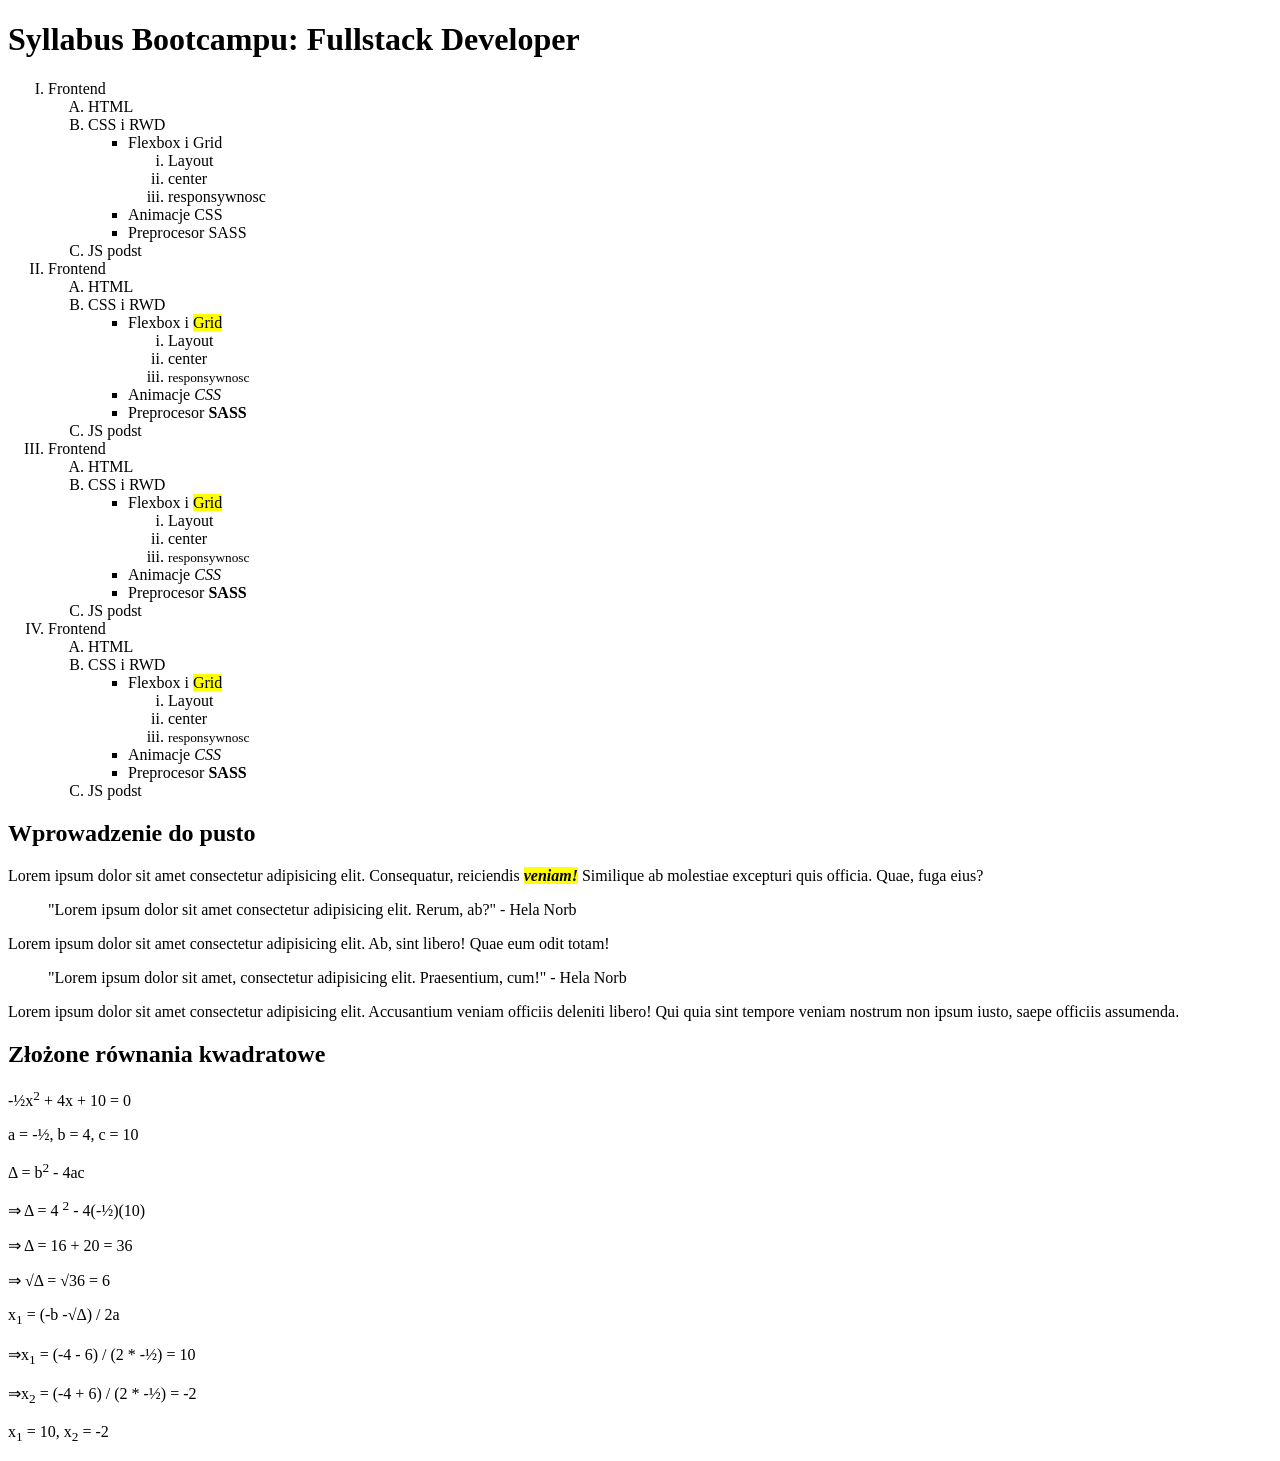
==== lab1/zad1/index.html @ e76b6e54 "Lab1 zadania" ====
<!DOCTYPE html>
<html>
    <head>
        <meta charset="utf-8">
        <meta http-equiv="X-UA-Compatible" content="IE=edge">
        <title></title>
        <meta name="description" content="">
        <meta name="viewport" content="width=device-width, initial-scale=1">
    </head>
    <body>
        <h1>Syllabus Bootcampu: Fullstack Developer</h1>
        <ol type="I">
            <li>Frontend</li>
            <ol type="A">
                <li>HTML</li>
                <li>CSS i RWD</li>
                <ul>
                    <li>Flexbox i Grid</li>
                    <ol type="i">
                        <li>Layout</li>
                        <li>center</li>
                        <li>responsywnosc</li>
                    </ol>

                    <li>Animacje CSS</li>
                    <li>Preprocesor SASS</li>
                </ul>
                <li>JS podst</li>
            </ol>

            <li>Frontend</li>
            <ol type="A">
                <li>HTML</li>
                <li>CSS i RWD</li>
                <ul>
                    <li>Flexbox i <mark>Grid</mark></li>
                    <ol type="i">
                        <li>Layout</li>
                        <li>center</li>
                        <li><small>responsywnosc</small></li>
                    </ol>

                    <li>Animacje <em>CSS</em></li>
                    <li>Preprocesor <strong>SASS</strong></li>
                </ul>
                <li>JS podst</li>
            </ol>

            <li>Frontend</li>
            <ol type="A">
                <li>HTML</li>
                <li>CSS i RWD</li>
                <ul>
                    <li>Flexbox i <mark>Grid</mark></li>
                    <ol type="i">
                        <li>Layout</li>
                        <li>center</li>
                        <li><small>responsywnosc</small></li>
                    </ol>

                    <li>Animacje <em>CSS</em></li>
                    <li>Preprocesor <strong>SASS</strong></li>
                </ul>
                <li>JS podst</li>
            </ol>
            

           <li>Frontend</li>
            <ol type="A">
                <li>HTML</li>
                <li>CSS i RWD</li>
                <ul>
                    <li>Flexbox i <mark>Grid</mark></li>
                    <ol type="i">
                        <li>Layout</li>
                        <li>center</li>
                        <li><small>responsywnosc</small></li>
                    </ol>

                    <li>Animacje <em>CSS</em></li>
                    <li>Preprocesor <strong>SASS</strong></li>
                </ul>
                <li>JS podst</li>
            </ol>
        </ol>

        <h2>Wprowadzenie do pusto</h2>
        <p>Lorem ipsum dolor sit amet consectetur adipisicing elit. Consequatur, reiciendis <strong><em><mark>veniam!</mark></em></strong> Similique ab molestiae excepturi quis officia. Quae, fuga eius?</p>
        <blockquote>"Lorem ipsum dolor sit amet consectetur adipisicing elit. Rerum, ab?" - Hela Norb</blockquote>
        <p>Lorem ipsum dolor sit amet consectetur adipisicing elit. Ab, sint libero! Quae eum odit totam!</p>
        <blockquote>"Lorem ipsum dolor sit amet, consectetur adipisicing elit. Praesentium, cum!" - Hela Norb</blockquote>
        <p>Lorem ipsum dolor sit amet consectetur adipisicing elit. Accusantium veniam officiis deleniti libero! Qui quia sint tempore veniam nostrum non ipsum iusto, saepe officiis assumenda.</p>
    
        <h2>Złożone równania kwadratowe</h2>
        <p>-&frac12;x<sup>2</sup> + 4x + 10 = 0</p>
        <p>a = -&frac12;, b = 4, c = 10</p>
        <p>&Delta; = b<sup>2</sup> - 4ac</p>
        <p>&rArr; &Delta; = 4 <sup>2</sup> - 4(-&frac12;)(10)</p>
        <p>&rArr; &Delta; = 16 + 20 = 36</p>
        <p>&rArr; &radic;&Delta; = &radic;36 = 6</p>
        <p>x<sub>1</sub> = (-b -&radic;&Delta;) / 2a</p>
        <p>&rArr;x<sub>1</sub> = (-4 - 6) / (2 * -&frac12;) = 10</p>
        <p>&rArr;x<sub>2</sub> = (-4 + 6) / (2 * -&frac12;) = -2</p>
        <p>x<sub>1</sub> = 10, x<sub>2</sub> = -2</p>
    </body>
</html>
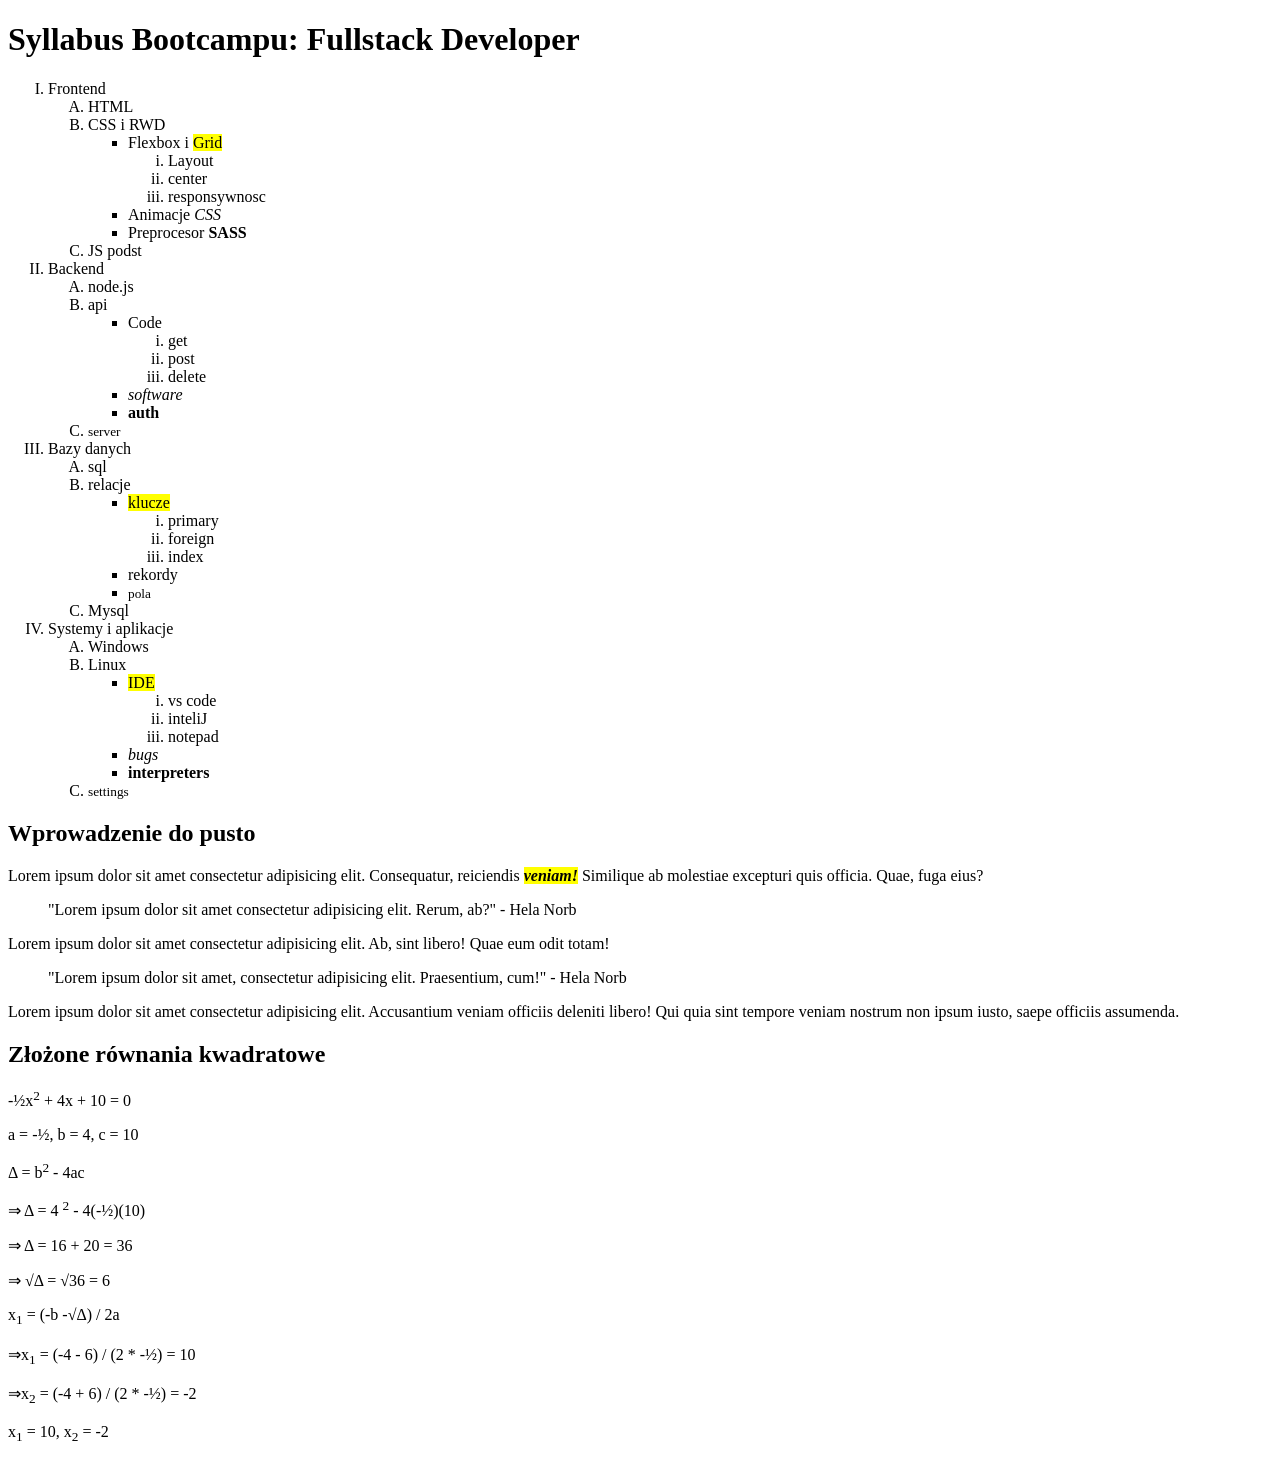
==== commit 564dd585: "Update index.html" ====
--- a/lab1/zad1/index.html
+++ b/lab1/zad1/index.html
@@ -10,78 +10,85 @@
     <body>
         <h1>Syllabus Bootcampu: Fullstack Developer</h1>
         <ol type="I">
-            <li>Frontend</li>
-            <ol type="A">
-                <li>HTML</li>
-                <li>CSS i RWD</li>
-                <ul>
-                    <li>Flexbox i Grid</li>
-                    <ol type="i">
-                        <li>Layout</li>
-                        <li>center</li>
-                        <li>responsywnosc</li>
-                    </ol>
+            <li>Frontend
+                <ol type="A">
+                    <li>HTML</li>
+                    <li>CSS i RWD
+                        <ul>
+                            <li>Flexbox i <mark>Grid</mark>
+                                <ol type="i">
+                                    <li>Layout</li>
+                                    <li>center</li>
+                                    <li>responsywnosc</li>
+                                </ol>
+                            </li>
+                            <li>Animacje <em>CSS</em></li>
+                            <li>Preprocesor <strong>SASS</strong></li>
+                        </ul>
+                    </li>
+                    <li>JS podst</li>
+                </ol>
+            </li>
 
-                    <li>Animacje CSS</li>
-                    <li>Preprocesor SASS</li>
-                </ul>
-                <li>JS podst</li>
-            </ol>
+            <li>Backend
+                <ol type="A">
+                    <li>node.js</li>
+                    <li>api
+                        <ul>
+                            <li>Code
+                                <ol type="i">
+                                    <li>get</li>
+                                    <li>post</li>
+                                    <li>delete</li>
+                                </ol>
+                            </li>
+                            <li><em>software</em></li>
+                            <li><strong>auth</strong></li>
+                        </ul>
+                    </li>
+                    <li><small>server</small></li>
+                </ol>
+            </li>
 
-            <li>Frontend</li>
-            <ol type="A">
-                <li>HTML</li>
-                <li>CSS i RWD</li>
-                <ul>
-                    <li>Flexbox i <mark>Grid</mark></li>
-                    <ol type="i">
-                        <li>Layout</li>
-                        <li>center</li>
-                        <li><small>responsywnosc</small></li>
-                    </ol>
+            <li>Bazy danych
+                <ol type="A">
+                    <li>sql</li>
+                    <li>relacje
+                        <ul>
+                            <li><mark>klucze</mark>
+                                <ol type="i">
+                                    <li>primary</li>
+                                    <li>foreign</li>
+                                    <li>index</li>
+                                </ol>
+                            </li>
+                            <li>rekordy</li>
+                            <li><small>pola</small></li>
+                        </ul>
+                    </li>
+                    <li>Mysql</li>
+                </ol>
+            </li>
 
-                    <li>Animacje <em>CSS</em></li>
-                    <li>Preprocesor <strong>SASS</strong></li>
-                </ul>
-                <li>JS podst</li>
-            </ol>
-
-            <li>Frontend</li>
-            <ol type="A">
-                <li>HTML</li>
-                <li>CSS i RWD</li>
-                <ul>
-                    <li>Flexbox i <mark>Grid</mark></li>
-                    <ol type="i">
-                        <li>Layout</li>
-                        <li>center</li>
-                        <li><small>responsywnosc</small></li>
-                    </ol>
-
-                    <li>Animacje <em>CSS</em></li>
-                    <li>Preprocesor <strong>SASS</strong></li>
-                </ul>
-                <li>JS podst</li>
-            </ol>
-            
-
-           <li>Frontend</li>
-            <ol type="A">
-                <li>HTML</li>
-                <li>CSS i RWD</li>
-                <ul>
-                    <li>Flexbox i <mark>Grid</mark></li>
-                    <ol type="i">
-                        <li>Layout</li>
-                        <li>center</li>
-                        <li><small>responsywnosc</small></li>
-                    </ol>
-
-                    <li>Animacje <em>CSS</em></li>
-                    <li>Preprocesor <strong>SASS</strong></li>
-                </ul>
-                <li>JS podst</li>
-            </ol>
+            <li>Systemy i aplikacje
+                <ol type="A">
+                    <li>Windows</li>
+                    <li>Linux
+                        <ul>
+                            <li><mark>IDE</mark>
+                                <ol type="i">
+                                    <li>vs code</li>
+                                    <li>inteliJ</li>
+                                    <li>notepad</li>
+                                </ol>
+                            </li>
+                            <li><em>bugs</em></li>
+                            <li><strong>interpreters</strong></li>
+                        </ul>
+                    </li>
+                    <li><small>settings</small></li>
+                </ol>
+            </li>
         </ol>
 
         <h2>Wprowadzenie do pusto</h2>
@@ -103,4 +110,4 @@
         <p>&rArr;x<sub>2</sub> = (-4 + 6) / (2 * -&frac12;) = -2</p>
         <p>x<sub>1</sub> = 10, x<sub>2</sub> = -2</p>
     </body>
-</html>+</html>
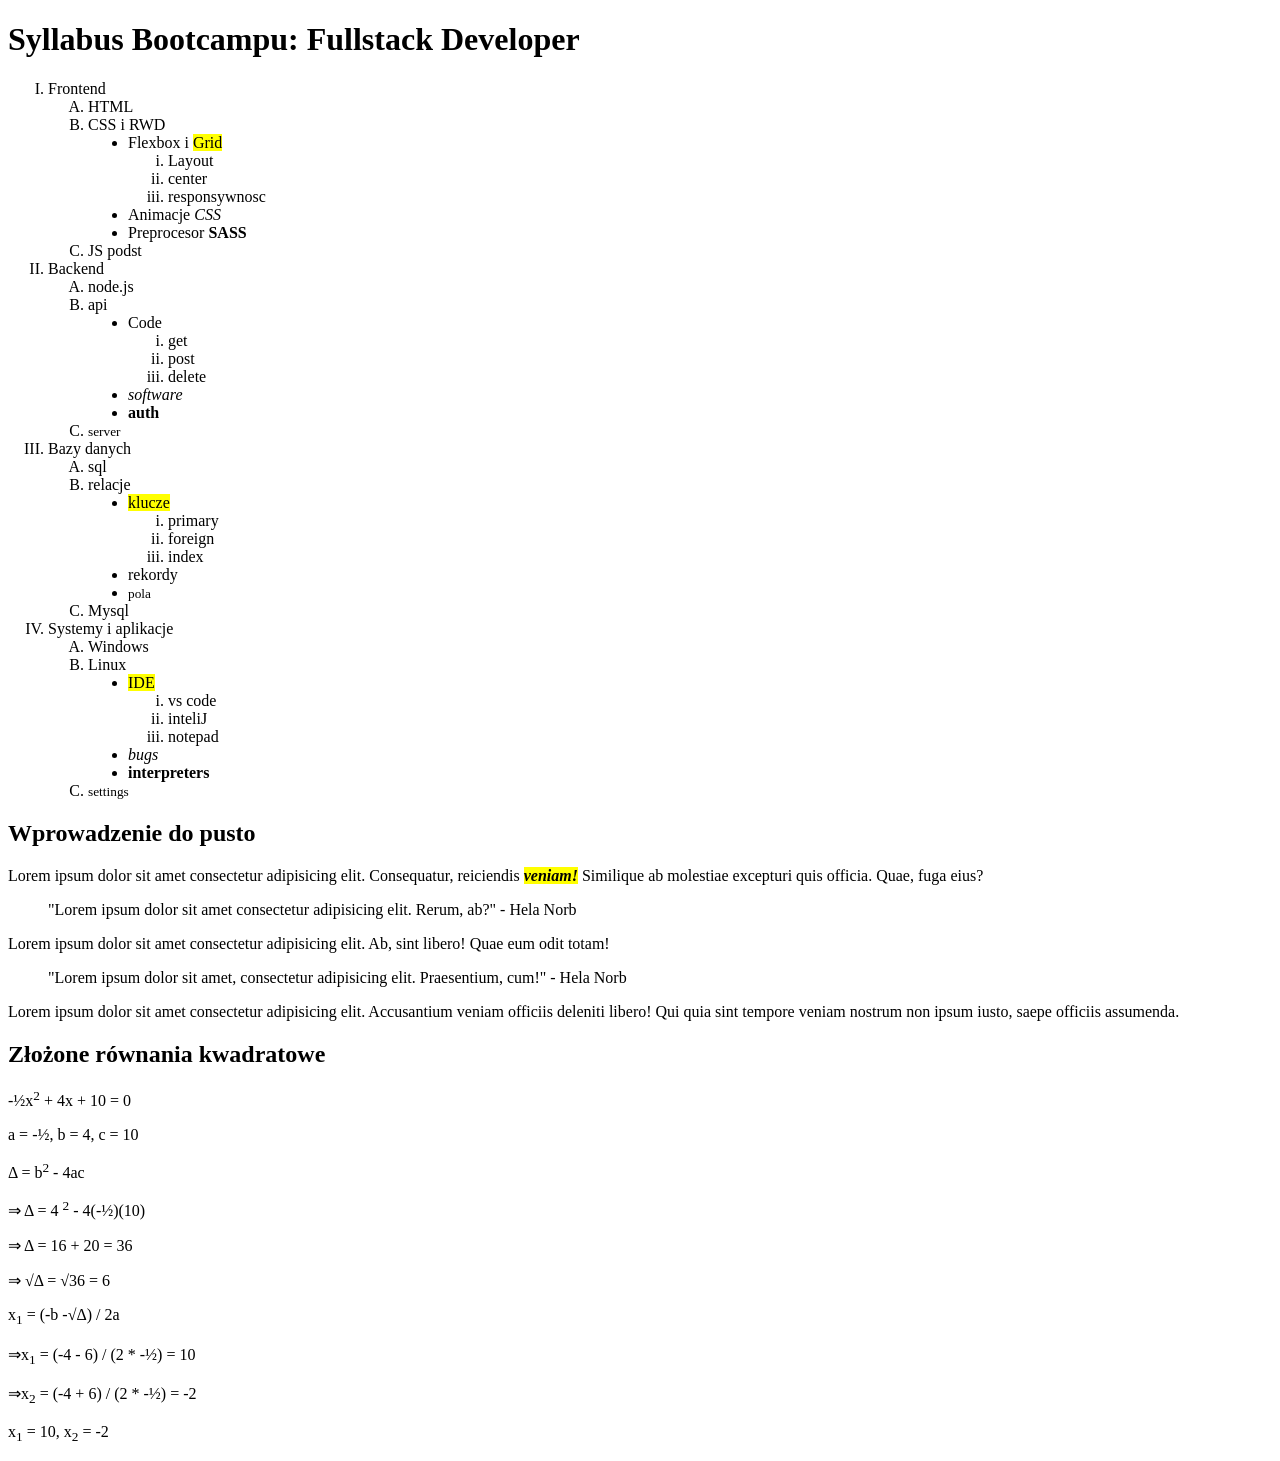
==== commit 9ae1fd31: "Update index.html" ====
--- a/lab1/zad1/index.html
+++ b/lab1/zad1/index.html
@@ -14,7 +14,7 @@
                 <ol type="A">
                     <li>HTML</li>
                     <li>CSS i RWD
-                        <ul>
+                        <ul type="disc">
                             <li>Flexbox i <mark>Grid</mark>
                                 <ol type="i">
                                     <li>Layout</li>
@@ -34,7 +34,7 @@
                 <ol type="A">
                     <li>node.js</li>
                     <li>api
-                        <ul>
+                        <ul type="disc">
                             <li>Code
                                 <ol type="i">
                                     <li>get</li>
@@ -54,7 +54,7 @@
                 <ol type="A">
                     <li>sql</li>
                     <li>relacje
-                        <ul>
+                        <ul type="disc">
                             <li><mark>klucze</mark>
                                 <ol type="i">
                                     <li>primary</li>
@@ -74,7 +74,7 @@
                 <ol type="A">
                     <li>Windows</li>
                     <li>Linux
-                        <ul>
+                        <ul type="disc">
                             <li><mark>IDE</mark>
                                 <ol type="i">
                                     <li>vs code</li>
